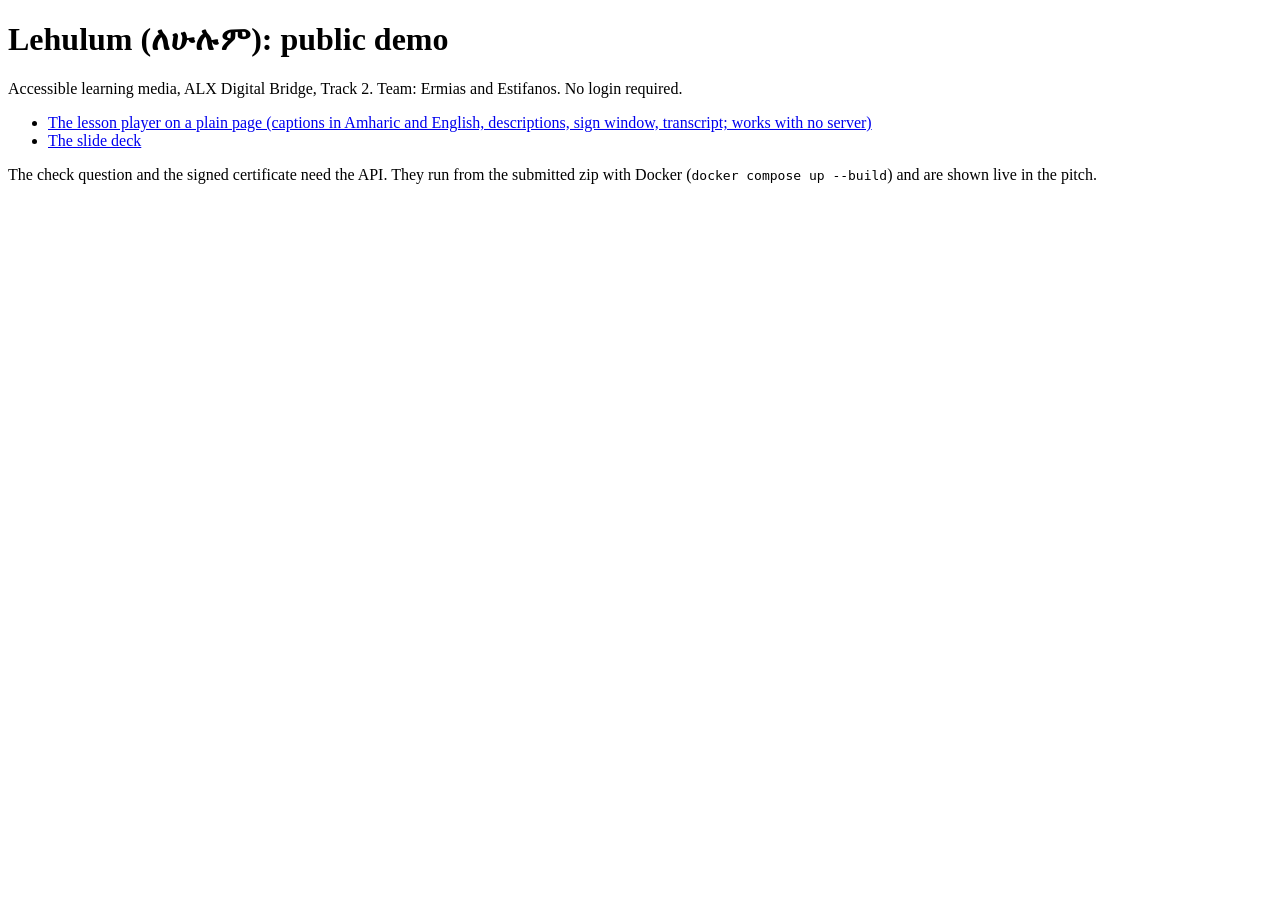
==== index.html @ bb72d4fd "Lehulum public demo (files mode) and deck" ====
<!doctype html>
<html lang="en"><head><meta charset="utf-8"><meta name="viewport" content="width=device-width, initial-scale=1"><title>Lehulum: public demo</title></head>
<body><main><h1>Lehulum (ለሁሉም): public demo</h1>
<p>Accessible learning media, ALX Digital Bridge, Track 2. Team: Ermias and Estifanos. No login required.</p>
<ul>
<li><a href="blank.html">The lesson player on a plain page (captions in Amharic and English, descriptions, sign window, transcript; works with no server)</a></li>
<li><a href="deck/deck.html">The slide deck</a></li>
</ul>
<p>The check question and the signed certificate need the API. They run from the submitted zip with Docker (<code>docker compose up --build</code>) and are shown live in the pitch.</p>
</main></body></html>
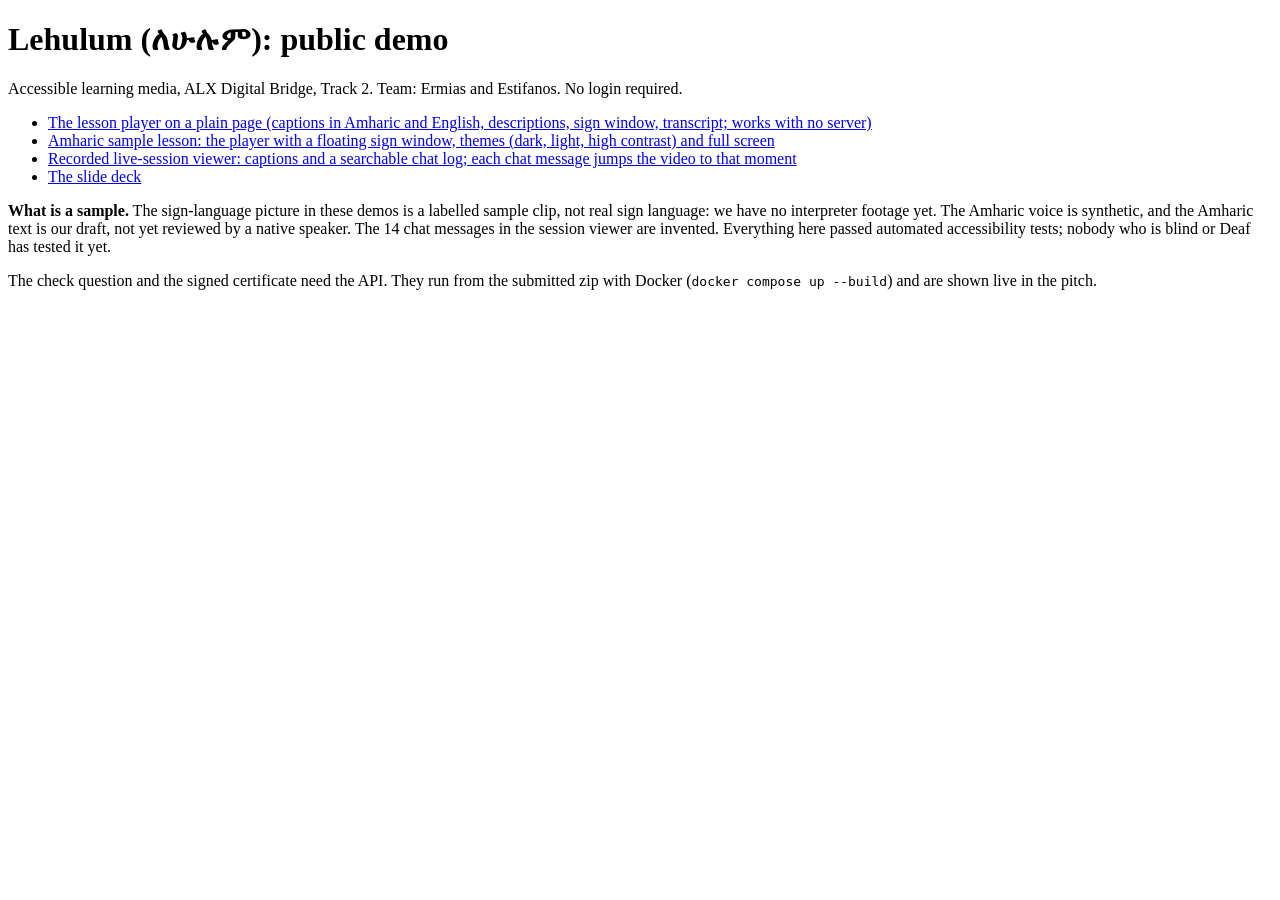
==== commit d60b0275: "Update demo: new player, Amharic sample lesson, recorded-session viewer Sample clip, synthetic voice" ====
--- a/index.html
+++ b/index.html
@@ -4,7 +4,10 @@
 <p>Accessible learning media, ALX Digital Bridge, Track 2. Team: Ermias and Estifanos. No login required.</p>
 <ul>
 <li><a href="blank.html">The lesson player on a plain page (captions in Amharic and English, descriptions, sign window, transcript; works with no server)</a></li>
+<li><a href="sample.html">Amharic sample lesson: the player with a floating sign window, themes (dark, light, high contrast) and full screen</a></li>
+<li><a href="session.html">Recorded live-session viewer: captions and a searchable chat log; each chat message jumps the video to that moment</a></li>
 <li><a href="deck/deck.html">The slide deck</a></li>
 </ul>
+<p><strong>What is a sample.</strong> The sign-language picture in these demos is a labelled sample clip, not real sign language: we have no interpreter footage yet. The Amharic voice is synthetic, and the Amharic text is our draft, not yet reviewed by a native speaker. The 14 chat messages in the session viewer are invented. Everything here passed automated accessibility tests; nobody who is blind or Deaf has tested it yet.</p>
 <p>The check question and the signed certificate need the API. They run from the submitted zip with Docker (<code>docker compose up --build</code>) and are shown live in the pitch.</p>
 </main></body></html>
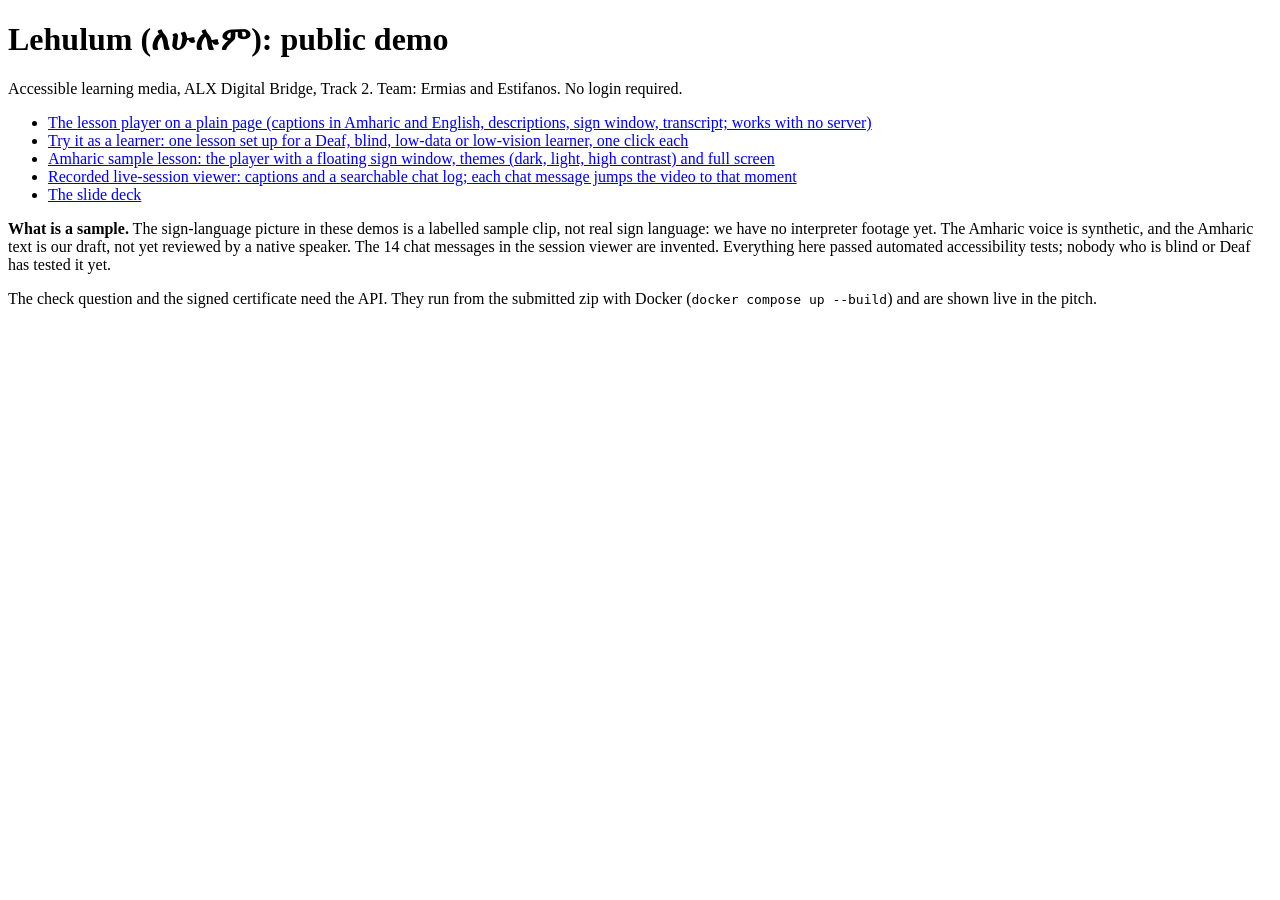
==== commit fa85637c: "Add "Try it as a learner" page; player notice fix for data saver without audio Co-Authored-By: Claud" ====
--- a/index.html
+++ b/index.html
@@ -4,6 +4,7 @@
 <p>Accessible learning media, ALX Digital Bridge, Track 2. Team: Ermias and Estifanos. No login required.</p>
 <ul>
 <li><a href="blank.html">The lesson player on a plain page (captions in Amharic and English, descriptions, sign window, transcript; works with no server)</a></li>
+<li><a href="learners.html">Try it as a learner: one lesson set up for a Deaf, blind, low-data or low-vision learner, one click each</a></li>
 <li><a href="sample.html">Amharic sample lesson: the player with a floating sign window, themes (dark, light, high contrast) and full screen</a></li>
 <li><a href="session.html">Recorded live-session viewer: captions and a searchable chat log; each chat message jumps the video to that moment</a></li>
 <li><a href="deck/deck.html">The slide deck</a></li>
